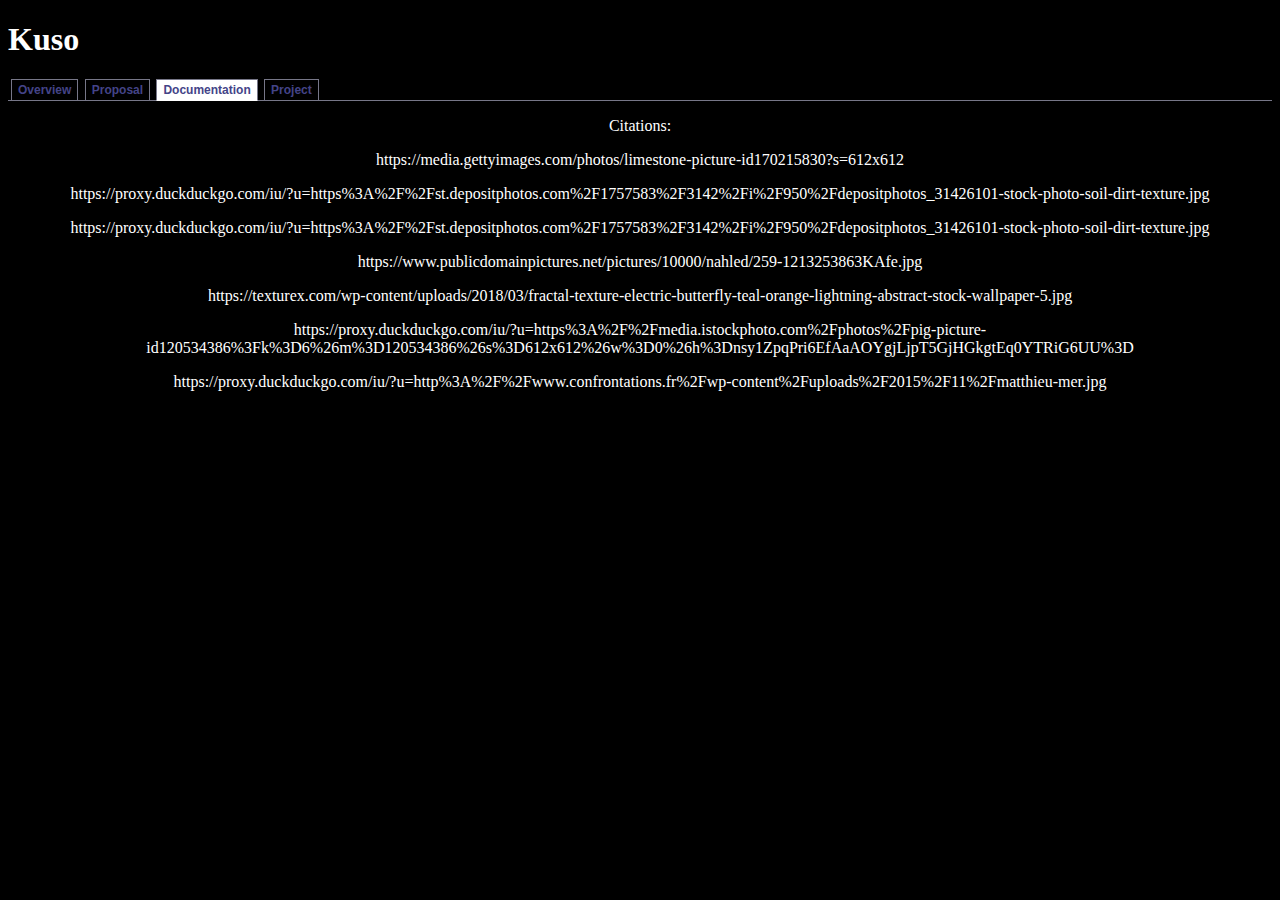
==== documentation.html @ c7c64c27 "More html updates" ====
<!DOCTYPE html>
<html>
    
    <head>
        <meta charset="utf-8">
        <meta http-equiv="X-UA-Compatible" content="IE=edge">
        <title>Kuso</title>
        <meta name="description" content="Documentation page for Kuso.">
        <link rel="stylesheet" href="styles.css">
    </head>
    <body>
        <h1>Kuso</h1>
        <div id="navcontainer">
        <ul id="navlist">
            <li><a href="#">Overview</a></li>
            <li><a href="#">Proposal</a></li>
            <li id="active"><a href="#" id="current">Documentation</a></li>
            <li><a href="#">Project</a></li>
        </ul>
    </div>

        <p>Citations:</p>
        <p>https://media.gettyimages.com/photos/limestone-picture-id170215830?s=612x612</p>
        <p>https://proxy.duckduckgo.com/iu/?u=https%3A%2F%2Fst.depositphotos.com%2F1757583%2F3142%2Fi%2F950%2Fdepositphotos_31426101-stock-photo-soil-dirt-texture.jpg</p>
        <p>https://proxy.duckduckgo.com/iu/?u=https%3A%2F%2Fst.depositphotos.com%2F1757583%2F3142%2Fi%2F950%2Fdepositphotos_31426101-stock-photo-soil-dirt-texture.jpg</p>
        <p>https://www.publicdomainpictures.net/pictures/10000/nahled/259-1213253863KAfe.jpg</p>
        <p>https://texturex.com/wp-content/uploads/2018/03/fractal-texture-electric-butterfly-teal-orange-lightning-abstract-stock-wallpaper-5.jpg</p>
        <p>https://proxy.duckduckgo.com/iu/?u=https%3A%2F%2Fmedia.istockphoto.com%2Fphotos%2Fpig-picture-id120534386%3Fk%3D6%26m%3D120534386%26s%3D612x612%26w%3D0%26h%3Dnsy1ZpqPri6EfAaAOYgjLjpT5GjHGkgtEq0YTRiG6UU%3D</p>
        <p>https://proxy.duckduckgo.com/iu/?u=http%3A%2F%2Fwww.confrontations.fr%2Fwp-content%2Fuploads%2F2015%2F11%2Fmatthieu-mer.jpg</p>
    </body>
</html>
---- styles.css ----
html
{
    background-color: black;
}
h1
{
    color: white;
}
h2
{
    text-align: center;
    color: white;
}
p
{
    text-align: center;
    color: white;
}

img
{
    display: block;
    margin: 0 auto;
}

#navlist
{
    padding: 3px 0;
    margin-left: 0;
    border-bottom: 1px solid #778;
    font: bold 12px Verdana, sans-serif;
}

#navlist li
{
    list-style: none;
    margin: 0;
    display: inline;
}

#navlist li a
{
    padding: 3px 0.5em;
    margin-left: 3px;
    border: 1px solid #778;
    border-bottom: none;
    text-decoration: none;
}

#navlist li a:link 
{ 
    color: #448; 
}
#navlist li a:visited 
{ 
    color: #667; 
}

#navlist li a:hover
{
    color: #000;
    background: #AAE;
    border-color: #227;
}

#navlist li a#current
{
    background: white;
    border-bottom: 1px solid white;
}
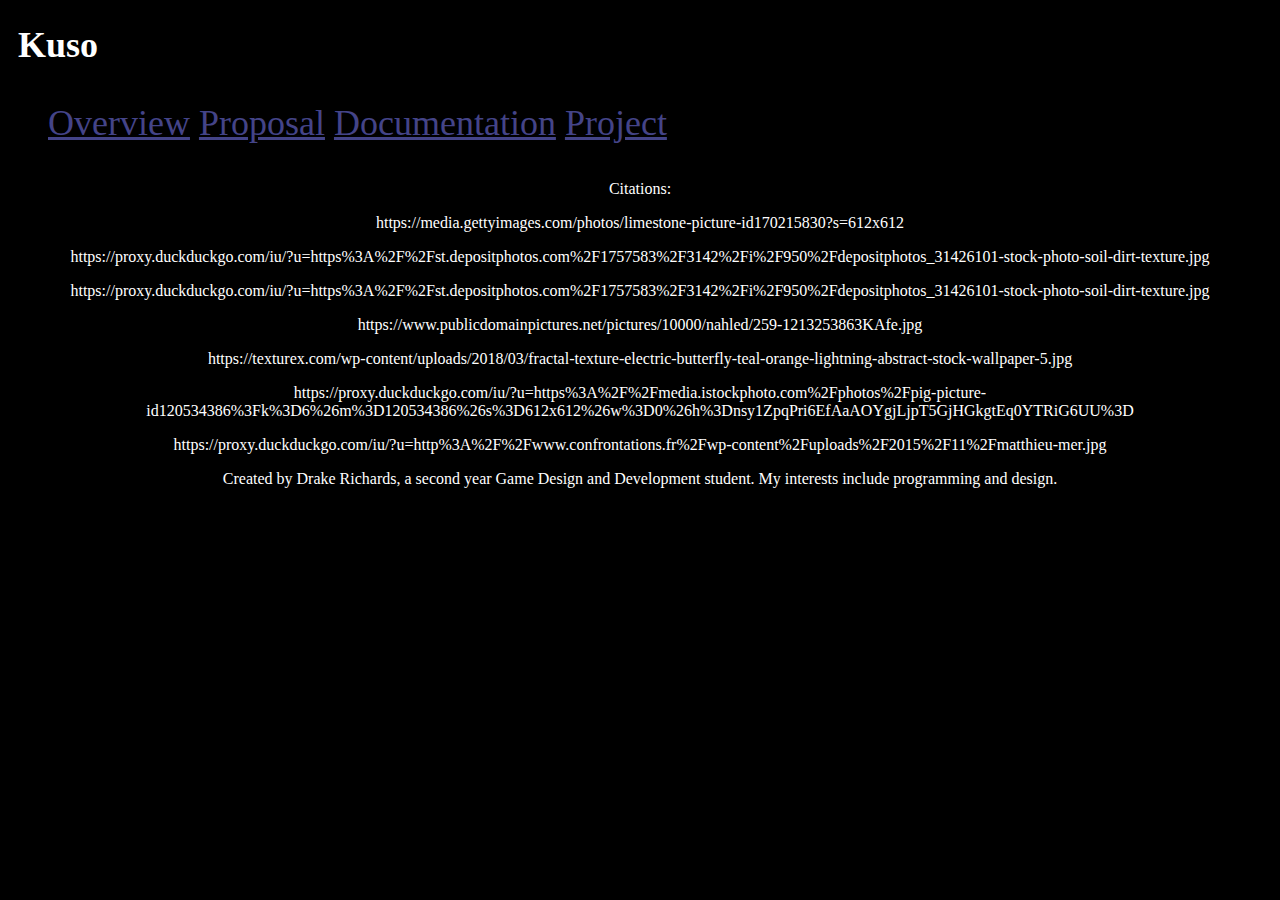
==== commit 711b2d41: "more html updates" ====
--- a/documentation.html
+++ b/documentation.html
@@ -9,15 +9,19 @@
         <link rel="stylesheet" href="styles.css">
     </head>
     <body>
-        <h1>Kuso</h1>
-        <div id="navcontainer">
-        <ul id="navlist">
-            <li><a href="#">Overview</a></li>
-            <li><a href="#">Proposal</a></li>
-            <li id="active"><a href="#" id="current">Documentation</a></li>
-            <li><a href="#">Project</a></li>
-        </ul>
-    </div>
+        <header>
+                <h1>Kuso</h1>
+        </header>
+        <nav>
+            <div id="navcontainer">
+                <ul id="navlist">
+                    <li><a href="https://people.rit.edu/dwr2966/230/project1/index.html">Overview</a></li>
+                    <li><a href="https://people.rit.edu/dwr2966/230/project1/proposal.html">Proposal</a></li>
+                    <li id="active"><a href="https://people.rit.edu/dwr2966/230/project1/documentation.html" id="current">Documentation</a></li>
+                    <li><a href="https://people.rit.edu/dwr2966/230/project1/project.html">Project</a></li>
+                </ul>
+            </div>
+        </nav>
 
         <p>Citations:</p>
         <p>https://media.gettyimages.com/photos/limestone-picture-id170215830?s=612x612</p>
@@ -27,5 +31,9 @@
         <p>https://texturex.com/wp-content/uploads/2018/03/fractal-texture-electric-butterfly-teal-orange-lightning-abstract-stock-wallpaper-5.jpg</p>
         <p>https://proxy.duckduckgo.com/iu/?u=https%3A%2F%2Fmedia.istockphoto.com%2Fphotos%2Fpig-picture-id120534386%3Fk%3D6%26m%3D120534386%26s%3D612x612%26w%3D0%26h%3Dnsy1ZpqPri6EfAaAOYgjLjpT5GjHGkgtEq0YTRiG6UU%3D</p>
         <p>https://proxy.duckduckgo.com/iu/?u=http%3A%2F%2Fwww.confrontations.fr%2Fwp-content%2Fuploads%2F2015%2F11%2Fmatthieu-mer.jpg</p>
+        
+        <footer>
+            <p>Created by Drake Richards, a second year Game Design and Development student. My interests include programming and design.</p>
+        </footer>
     </body>
 </html>
--- a/styles.css
+++ b/styles.css
@@ -1,10 +1,12 @@
 html
 {
     background-color: black;
+    color: white;
 }
 h1
 {
-    color: white;
+    padding-left: 10px;
+    font-size: 36px;
 }
 h2
 {
@@ -23,28 +25,16 @@
     margin: 0 auto;
 }
 
-#navlist
+nav
 {
-    padding: 3px 0;
-    margin-left: 0;
-    border-bottom: 1px solid #778;
-    font: bold 12px Verdana, sans-serif;
+    color: white;
+    font-size: 36px;
 }
 
 #navlist li
 {
-    list-style: none;
-    margin: 0;
     display: inline;
-}
-
-#navlist li a
-{
-    padding: 3px 0.5em;
-    margin-left: 3px;
-    border: 1px solid #778;
-    border-bottom: none;
-    text-decoration: none;
+    padding-left: 0px;
 }
 
 #navlist li a:link 
@@ -59,12 +49,6 @@
 #navlist li a:hover
 {
     color: #000;
-    background: #AAE;
+    background: gray;
     border-color: #227;
 }
-
-#navlist li a#current
-{
-    background: white;
-    border-bottom: 1px solid white;
-}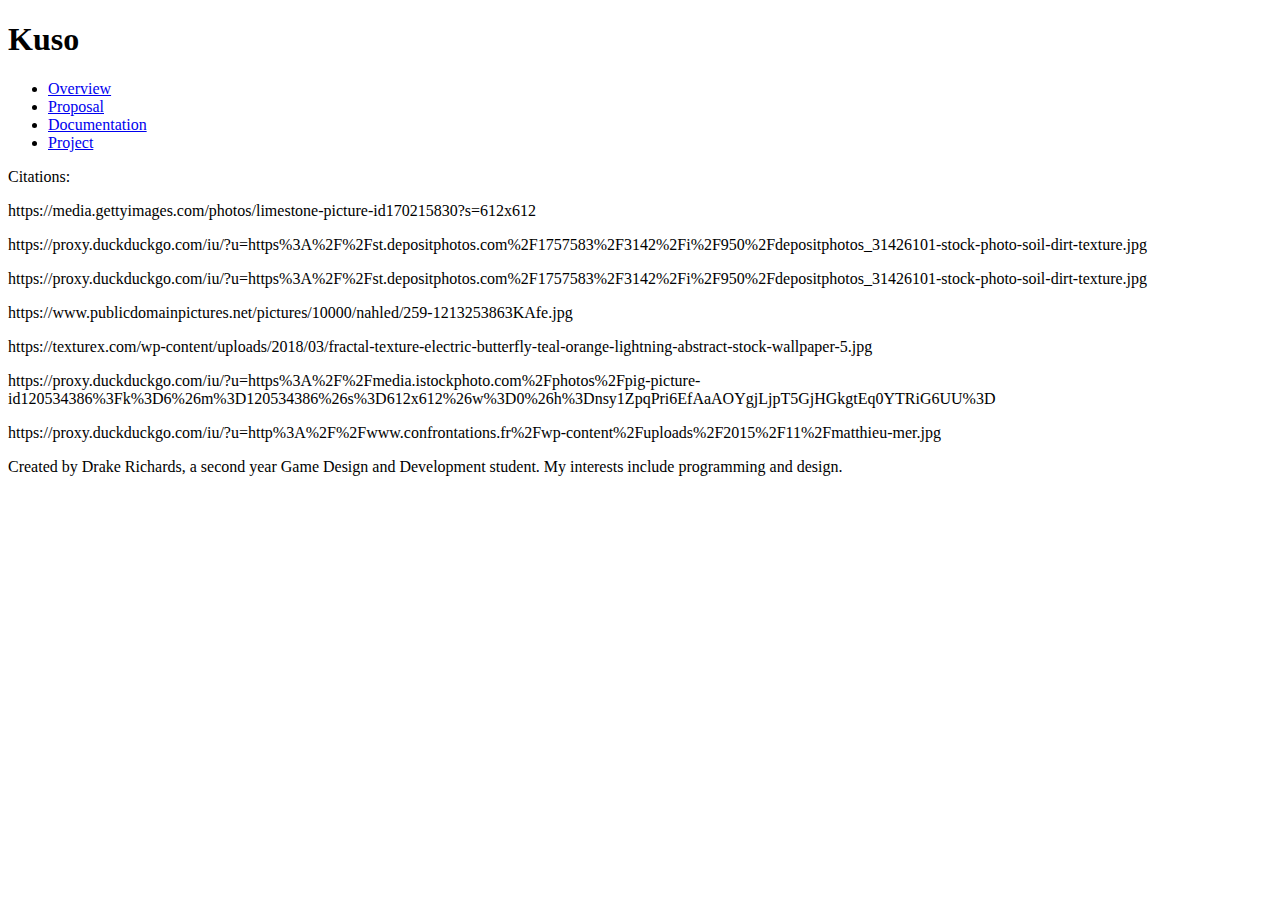
==== commit a99f22cd: "updating css reference" ====
--- a/documentation.html
+++ b/documentation.html
@@ -6,7 +6,7 @@
         <meta http-equiv="X-UA-Compatible" content="IE=edge">
         <title>Kuso</title>
         <meta name="description" content="Documentation page for Kuso.">
-        <link rel="stylesheet" href="styles.css">
+        <link rel="stylesheet" href="https://people.rit.edu/dwr2966/230/project1/css/styles.css">
     </head>
     <body>
         <header>
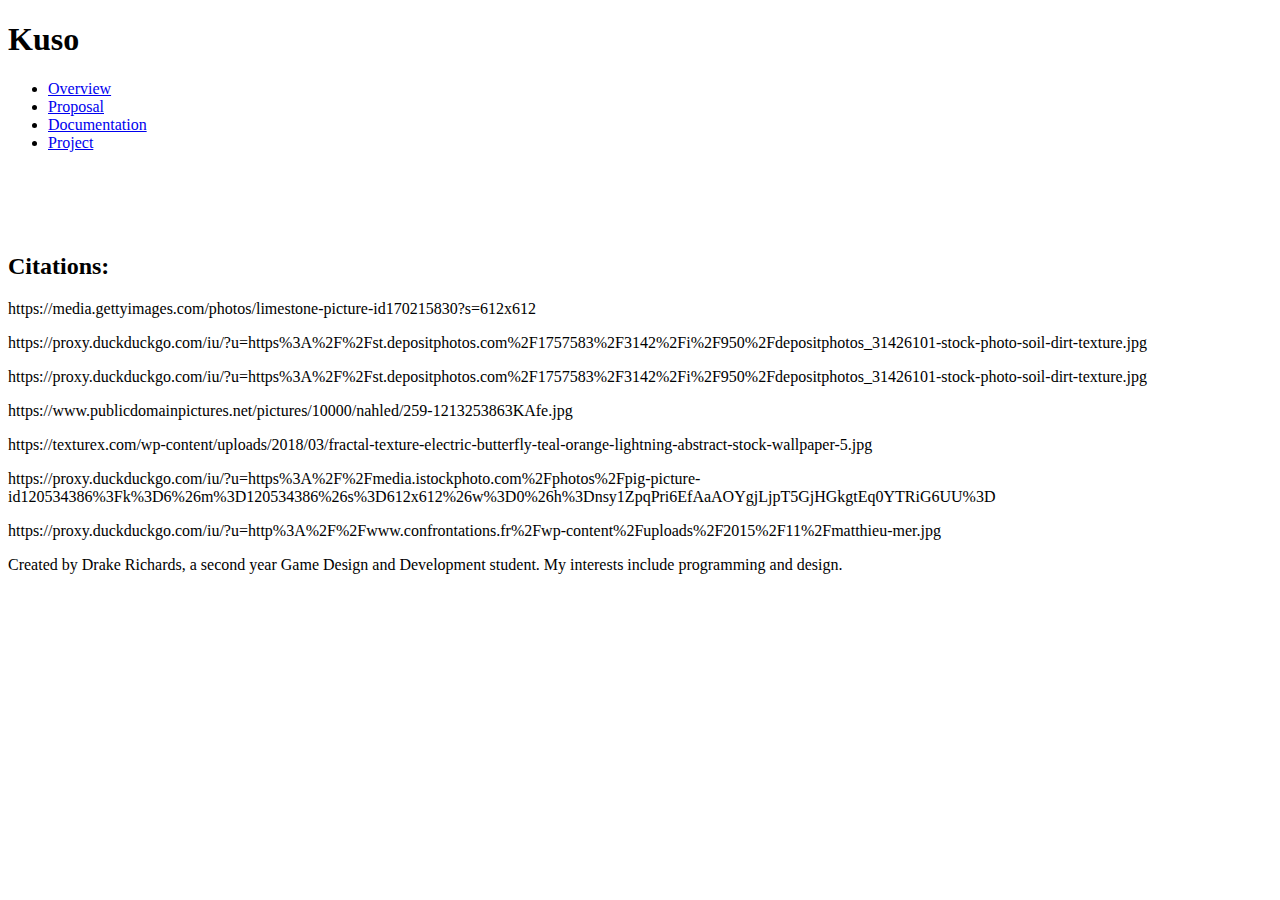
==== commit df8981b5: "prototype done" ====
--- a/documentation.html
+++ b/documentation.html
@@ -23,14 +23,14 @@
             </div>
         </nav>
 
-        <p>Citations:</p>
-        <p>https://media.gettyimages.com/photos/limestone-picture-id170215830?s=612x612</p>
-        <p>https://proxy.duckduckgo.com/iu/?u=https%3A%2F%2Fst.depositphotos.com%2F1757583%2F3142%2Fi%2F950%2Fdepositphotos_31426101-stock-photo-soil-dirt-texture.jpg</p>
-        <p>https://proxy.duckduckgo.com/iu/?u=https%3A%2F%2Fst.depositphotos.com%2F1757583%2F3142%2Fi%2F950%2Fdepositphotos_31426101-stock-photo-soil-dirt-texture.jpg</p>
-        <p>https://www.publicdomainpictures.net/pictures/10000/nahled/259-1213253863KAfe.jpg</p>
-        <p>https://texturex.com/wp-content/uploads/2018/03/fractal-texture-electric-butterfly-teal-orange-lightning-abstract-stock-wallpaper-5.jpg</p>
-        <p>https://proxy.duckduckgo.com/iu/?u=https%3A%2F%2Fmedia.istockphoto.com%2Fphotos%2Fpig-picture-id120534386%3Fk%3D6%26m%3D120534386%26s%3D612x612%26w%3D0%26h%3Dnsy1ZpqPri6EfAaAOYgjLjpT5GjHGkgtEq0YTRiG6UU%3D</p>
-        <p>https://proxy.duckduckgo.com/iu/?u=http%3A%2F%2Fwww.confrontations.fr%2Fwp-content%2Fuploads%2F2015%2F11%2Fmatthieu-mer.jpg</p>
+        <h2><br><br><br>Citations:</h2>
+        <p class ="cite">https://media.gettyimages.com/photos/limestone-picture-id170215830?s=612x612</p>
+        <p class ="cite">https://proxy.duckduckgo.com/iu/?u=https%3A%2F%2Fst.depositphotos.com%2F1757583%2F3142%2Fi%2F950%2Fdepositphotos_31426101-stock-photo-soil-dirt-texture.jpg</p>
+        <p class ="cite">https://proxy.duckduckgo.com/iu/?u=https%3A%2F%2Fst.depositphotos.com%2F1757583%2F3142%2Fi%2F950%2Fdepositphotos_31426101-stock-photo-soil-dirt-texture.jpg</p>
+        <p class ="cite">https://www.publicdomainpictures.net/pictures/10000/nahled/259-1213253863KAfe.jpg</p>
+        <p class ="cite">https://texturex.com/wp-content/uploads/2018/03/fractal-texture-electric-butterfly-teal-orange-lightning-abstract-stock-wallpaper-5.jpg</p>
+        <p class ="cite">https://proxy.duckduckgo.com/iu/?u=https%3A%2F%2Fmedia.istockphoto.com%2Fphotos%2Fpig-picture-id120534386%3Fk%3D6%26m%3D120534386%26s%3D612x612%26w%3D0%26h%3Dnsy1ZpqPri6EfAaAOYgjLjpT5GjHGkgtEq0YTRiG6UU%3D</p>
+        <p class ="cite">https://proxy.duckduckgo.com/iu/?u=http%3A%2F%2Fwww.confrontations.fr%2Fwp-content%2Fuploads%2F2015%2F11%2Fmatthieu-mer.jpg</p>
         
         <footer>
             <p>Created by Drake Richards, a second year Game Design and Development student. My interests include programming and design.</p>
